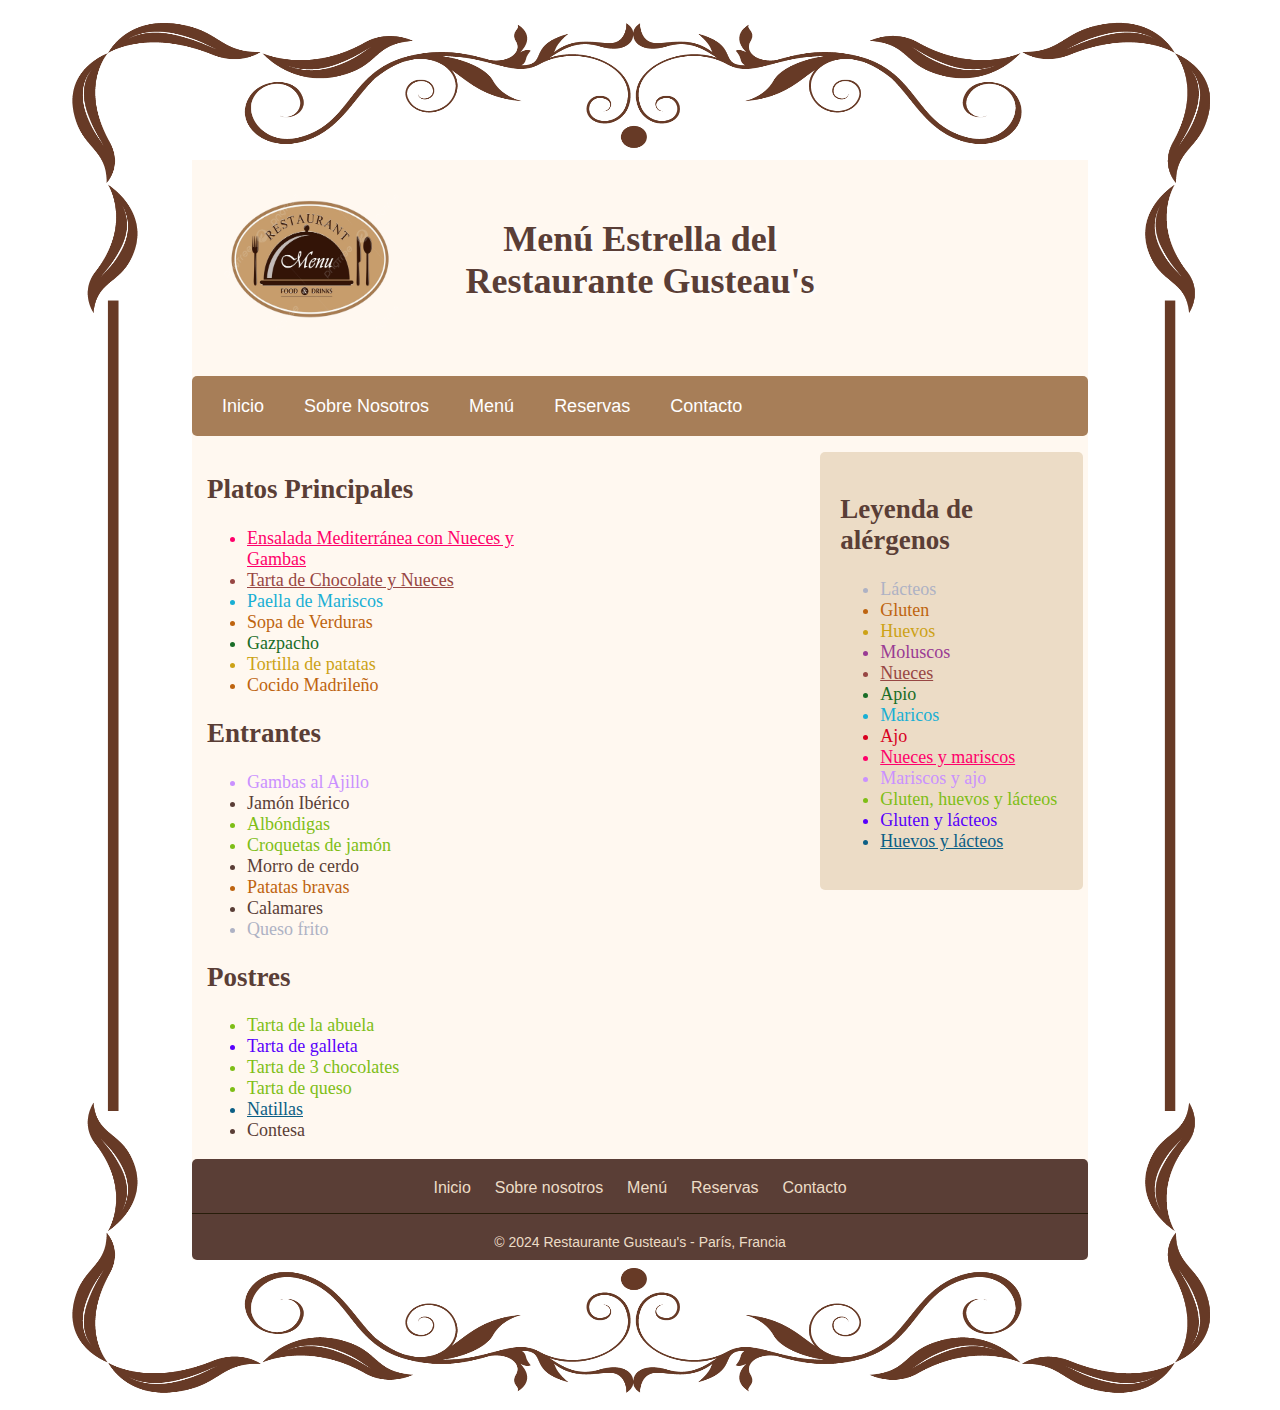
==== menuEstrella/menuEstrella.html @ 476ca738 "CristianFrances/lmsgi-gusteaus#3 Ultimos retoques y terminada tarea 9" ====
<!DOCTYPE html>
<html lang="es">
<head>
    <meta charset="UTF-8">
    <meta name="viewport" content="width=device-width, initial-scale=1.0">
    <title>Menú Estrella de Gusteau's</title>
    <link rel="icon" href="../imgs/favicon.png" type="image/x-icon">
    <link rel="stylesheet" href="../css/menuEstrella.css">
</head>
<body>
    <div id="contenido">
    <header>
        <img id="logo" src="../imgs/logo.png">
        <h1>Menú Estrella del<br> Restaurante Gusteau's</h1>
    </header>

    <nav>
        <ul>
            <li><a href="../index.html">Inicio</a></li>
            <li><a href="#sobrenosotros">Sobre Nosotros</a></li>
            <li><a href="#menu">Menú</a></li>
            <li><a href="#reservas">Reservas</a></li>
            <li><a href="#contacto">Contacto</a></li>
        </ul>
    </nav>

    <main>
        <section class="menu-estrella">
            <h2>Platos Principales</h2>
            <ul>
                <li data-alergenos="nueces mariscos">Ensalada Mediterránea con Nueces y Gambas</li>
                <li data-alergenos="nueces">Tarta de Chocolate y Nueces</li>
                <li data-alergenos="mariscos">Paella de Mariscos</li>
                <li data-alergenos="gluten">Sopa de Verduras</li>
                <li data-alergenos="apio">Gazpacho</li>
                <li data-alergenos="huevos">Tortilla de patatas</li>
                <li data-alergenos="gluten">Cocido Madrileño</li>
            </ul>

            <h2>Entrantes</h2>
            <ul>
                <li data-alergenos="mariscos ajo">Gambas al Ajillo</li>
                <li>Jamón Ibérico</li>
                <li data-alergenos="gluten huevos lacteos">Albóndigas</li>
                <li data-alergenos="gluten huevos lacteos">Croquetas de jamón</li>
                <li>Morro de cerdo</li>
                <li data-alergenos="gluten">Patatas bravas</li>
                <li data-alergenos="gluten moluscos">Calamares</li>
                <li data-alergenos="lacteos">Queso frito</li>
                
            </ul>

            <h2>Postres</h2>
            <ul>
               <li data-alergenos="gluten huevos lacteos">Tarta de la abuela</li>
               <li data-alergenos="gluten lacteos">Tarta de galleta</li>
               <li data-alergenos="gluten huevos lacteos">Tarta de 3 chocolates</li>
               <li data-alergenos="gluten huevos lacteos">Tarta de queso</li>
               <li data-alergenos="huevos lacteos">Natillas</li>
               <li>Contesa</li>
            </ul>
        </section>
        <section id="sidebar">
                <h2>Leyenda de alérgenos</h2>
                <ul>
                    <li data-alergenos="lacteos">Lácteos</li>
                    <li data-alergenos="gluten">Gluten</li>
                    <li data-alergenos="huevos">Huevos</li>
                    <li data-alergenos="moluscos">Moluscos</li>
                    <li data-alergenos="nueces">Nueces</li>
                    <li data-alergenos="apio">Apio</li>
                    <li data-alergenos="mariscos">Maricos</li>
                    <li data-alergenos="ajo">Ajo</li>
                    <li data-alergenos="nueces mariscos">Nueces y mariscos</li>
                    <li data-alergenos="mariscos ajo">Mariscos y ajo</li>
                    <li data-alergenos="gluten huevos lacteos">Gluten, huevos y lácteos</li>
                    <li data-alergenos="gluten lacteos">Gluten y lácteos</li>
                    <li data-alergenos="huevos lacteos">Huevos y lácteos</li>
                </ul>
        </section>
    </main>

    <footer>
        <a href="../index.html">Inicio</a>
        <a href="">Sobre nosotros</a>
        <a href="">Menú</a>
        <a href="">Reservas</a>
        <a href="">Contacto</a><br><br>
        <div class="copyright">© 2024 Restaurante Gusteau's - París, Francia</div>
    </footer>
    </div>
</body>
</html>
---- css/menuEstrella.css ----
body{
    display: flex;
	flex-direction: column;
    align-content: center;
    align-items: center;
	margin: 160px 0 150px 0;
	background-image: url("../imgs/bordes.png");
	background-size: 100% 100%;
}

#contenido {
	background-color: #fff8f0;
	font-family: 'Times New Roman', serif;
	font-size: 16px;
	width: 70%;
}

header{
	height: 200px;
	color: #5a3e36;
	font-family: 'Georgia', serif;
	padding: 0;
	font-size: 36px;
	background-image: url("../imgs/guesteaus.png");
	background-position-y: 600px;
	background-size: 1335px;
	border-radius: 5px;	
}

header #logo{
	height: 150px;
	width: 200px;
	position: absolute;
	padding: 20px;
}

header h1{
	height: 200px;
    text-align: center;
    font-size: 36px;
	display: flex;
	align-items: center;
    justify-content: center;
	padding-top: 0;
	margin: 0;
    color: #5a3e36;
	text-shadow: 2px 2px 4px #ffffff;
	
}

nav{
	background-color: #a77e58;
	color: #ffffff;
	margin-top: 10px;
	border-radius: 5px;
}

nav ul{
	padding: 10px;
	height: 40px;
	display: flex;
	align-items: center;
}

nav ul li{	
	display: inline;	
}

nav ul li a{
	background-color: #a77e58;
	color: #ffffff;
	font-family: 'Helvetica', sans-serif;
	font-size: 18px;
	text-decoration: none;
	margin: 20px;
	transition: 0.3s;
}

nav ul li a:hover{
	background-color: #a77e58;
	color: #5a3e36;
	border: #5a3e36 1px solid;
	border-radius: 5px;
	padding: 10px;
	margin: 10px;
	transition: 0.3s;
}

main {
	background-color: #fff8f0;
	color: #5a3e36;
	font-family: 'Georgia', serif;
	font-size: 18px;
	padding: 0 5px 0 15px;
	box-sizing: border-box;
}

main .menu-estrella{
	width: 37%;
	float: left;
	box-sizing: border-box;
}

main #sidebar{
	float: right;
	width: 30%;
	padding: 20px;
	background-color: #ecdcc6;
	color: #5a3e36;
	font-family: 'Georgia', serif;
	font-size: 18px;
	border-radius: 5px;
	box-sizing: border-box;
}

[data-alergenos="lacteos"]{
	color: #aeb2c4;
}
[data-alergenos="gluten"]{
	color: #be640f;
}
[data-alergenos="huevos"]{
	color: #cca216;
}
[data-alergenos="moluscos"]{
	color: #993b94;
}
[data-alergenos="nueces"]{
	color: #974643;
	text-decoration: underline;
}
[data-alergenos="apio"]{
	color: #196d27;
}
[data-alergenos="mariscos"]{
	color: #19afd4;
}
[data-alergenos="ajo"]{
	color: #d8011e;
}
[data-alergenos="mariscos ajo"]{
	color: #ca91ff;
}
[data-alergenos="nueces mariscos"]{
	color: #ff006a;
	text-decoration: underline;
}
[data-alergenos="gluten huevos lacteos"]{
	color: #7ebe16;
}
[data-alergenos="gluten lacteos"]{
	color: #5800fc;
}
[data-alergenos="huevos lacteos"]{
	color: #0c5f85;
	text-decoration: underline;
	
}


.menu-estrella li:hover{
	font-weight: bold;
}


footer{
	background-color: #5a3e36;
	color: #ecdcc6;
	font-family: 'Helvetica', sans-serif;
	font-size: 14px;
	text-align: center;
	padding: 20px 0 10px 0;
	border-radius: 5px;
	clear:both;
}
footer a{
	color: #ecdcc6;
	text-decoration: none;
	padding: 0 10px;
	font-size: 16px;
	transition: 0.3s;
	
}

footer .copyright{
	border-top: 1px solid #271d0a; 
  	padding-top: 20px;
}

footer a:hover{
	color: #fff8f0;
	border: #fff8f0 1px solid;
	border-radius: 5px;
	padding: 10px;
	transition: 0.3s;
}
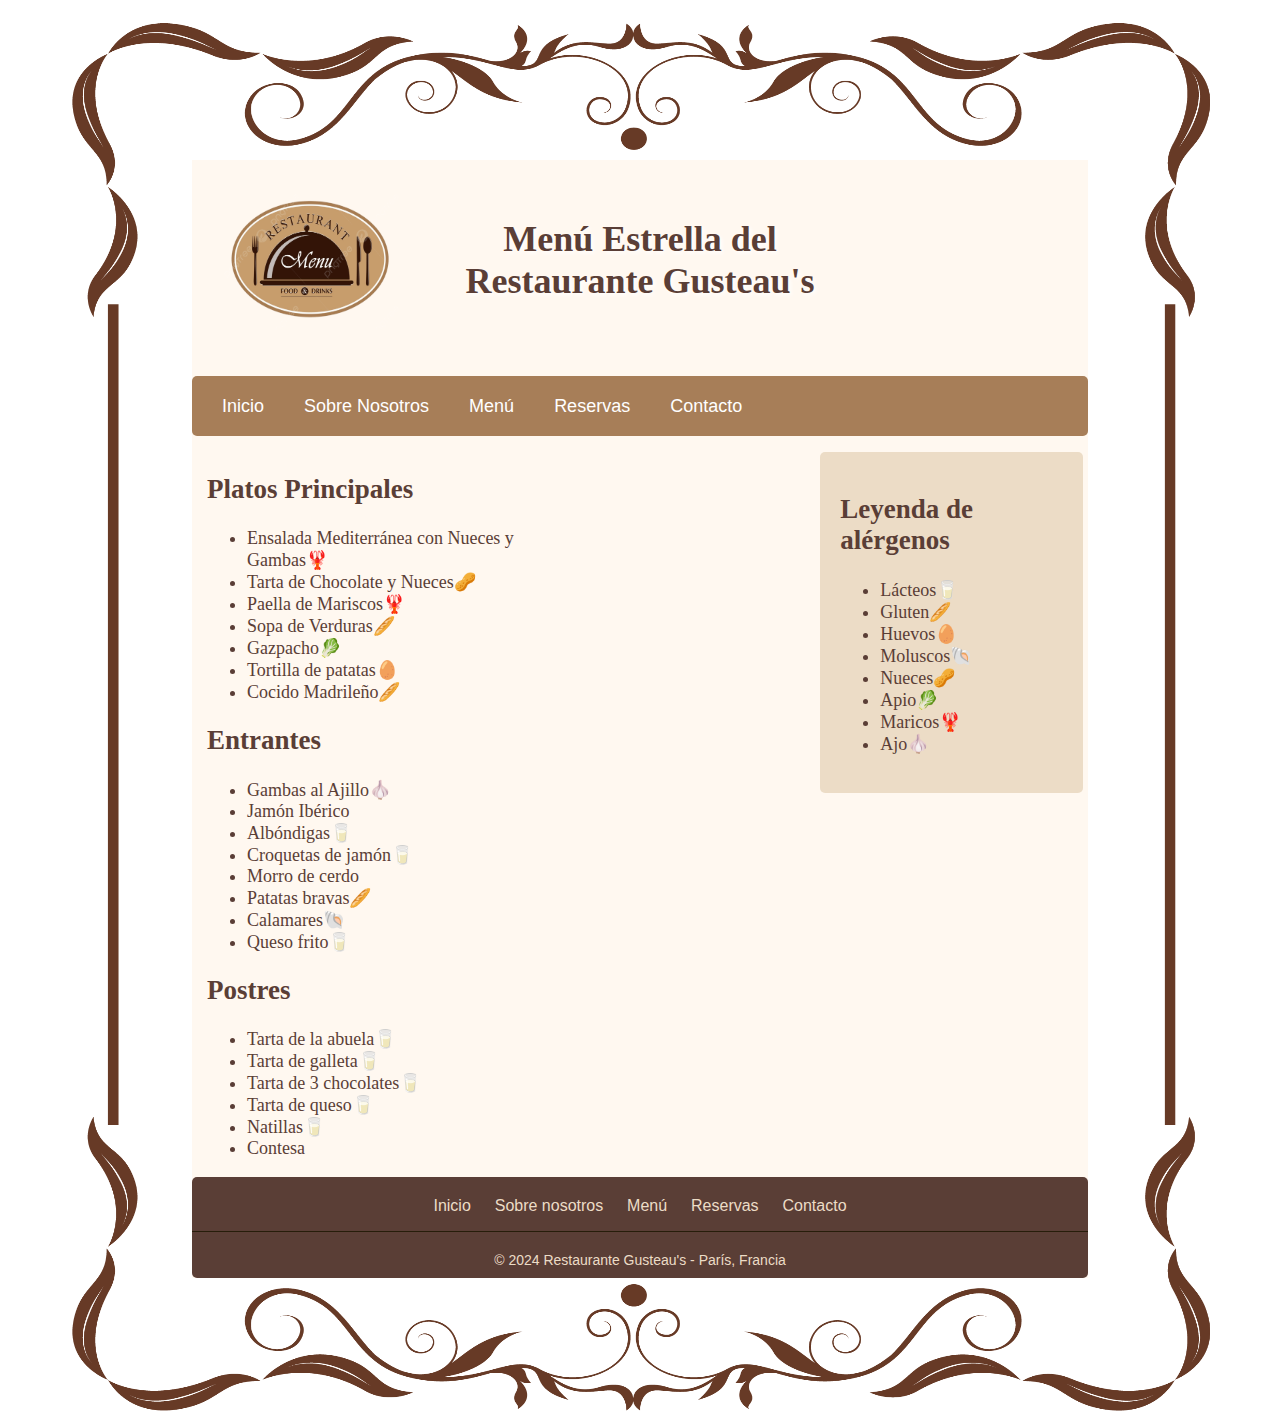
==== commit afeee569: "CristianFrances/lmsgi-gusteaus#9 Intento arreglo con data-alergenos" ====
--- a/menuEstrella/menuEstrella.html
+++ b/menuEstrella/menuEstrella.html
@@ -71,11 +71,6 @@
                     <li data-alergenos="apio">Apio</li>
                     <li data-alergenos="mariscos">Maricos</li>
                     <li data-alergenos="ajo">Ajo</li>
-                    <li data-alergenos="nueces mariscos">Nueces y mariscos</li>
-                    <li data-alergenos="mariscos ajo">Mariscos y ajo</li>
-                    <li data-alergenos="gluten huevos lacteos">Gluten, huevos y lácteos</li>
-                    <li data-alergenos="gluten lacteos">Gluten y lácteos</li>
-                    <li data-alergenos="huevos lacteos">Huevos y lácteos</li>
                 </ul>
         </section>
     </main>
--- a/css/menuEstrella.css
+++ b/css/menuEstrella.css
@@ -113,48 +113,37 @@
 	box-sizing: border-box;
 }
 
-[data-alergenos="lacteos"]{
-	color: #aeb2c4;
+
+[data-alergenos~="nueces"]::after { 
+	content: "🥜 ";
 }
-[data-alergenos="gluten"]{
-	color: #be640f;
+
+[data-alergenos~="mariscos"]::after { 
+	content: "🦞 "; 
 }
-[data-alergenos="huevos"]{
-	color: #cca216;
+
+[data-alergenos~="gluten"]::after { 
+	content: "🥖 "; 
 }
-[data-alergenos="moluscos"]{
-	color: #993b94;
+
+[data-alergenos~="apio"]::after { 
+	content: "🥬 "; 
 }
-[data-alergenos="nueces"]{
-	color: #974643;
-	text-decoration: underline;
+
+[data-alergenos~="huevos"]::after { 
+	content: "🥚 "; 
 }
-[data-alergenos="apio"]{
-	color: #196d27;
+
+[data-alergenos~="lacteos"]::after { 
+	content: "🥛 "; 
 }
-[data-alergenos="mariscos"]{
-	color: #19afd4;
+
+[data-alergenos~="ajo"]::after { 
+	content: "🧄 ";
 }
-[data-alergenos="ajo"]{
-	color: #d8011e;
-}
-[data-alergenos="mariscos ajo"]{
-	color: #ca91ff;
-}
-[data-alergenos="nueces mariscos"]{
-	color: #ff006a;
-	text-decoration: underline;
-}
-[data-alergenos="gluten huevos lacteos"]{
-	color: #7ebe16;
-}
-[data-alergenos="gluten lacteos"]{
-	color: #5800fc;
-}
-[data-alergenos="huevos lacteos"]{
-	color: #0c5f85;
-	text-decoration: underline;
-	
+
+[data-alergenos~="moluscos"]::after { 
+	content: "🐚 "; 
 }
 
 
